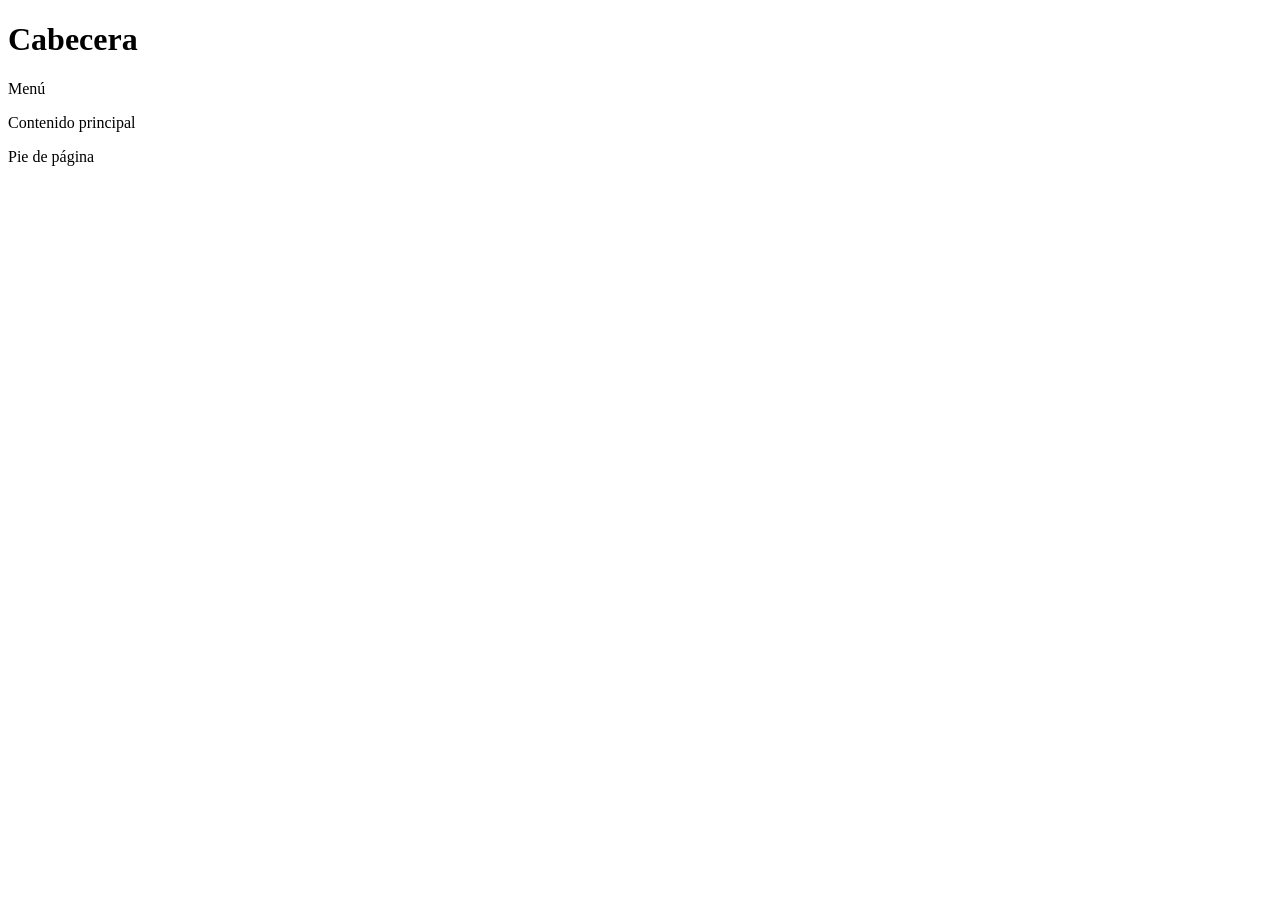
==== ActividadLayout.html @ 8e884146 "Add files via upload" ====
<!DOCTYPE html>
<html>
<head>
    <meta charset="UTF-8">
    <title>TP Layout</title>

    <link rel="stylesheet" href="selectores.css">
    <link rel="stylesheet" href="estilos.css">
</head>
<body>
<div id="contenedor">
<div id="cabecera">
        <h1>Cabecera</h1>
    </div>

    <div id="menu">
        <p>Menú</p>
    </div>

    <div id="contenido">
        <p>Contenido principal</p>
    </div>

    <div id="pie">
        <p>Pie de página</p>
    </div>

</div>

</body>
</html>
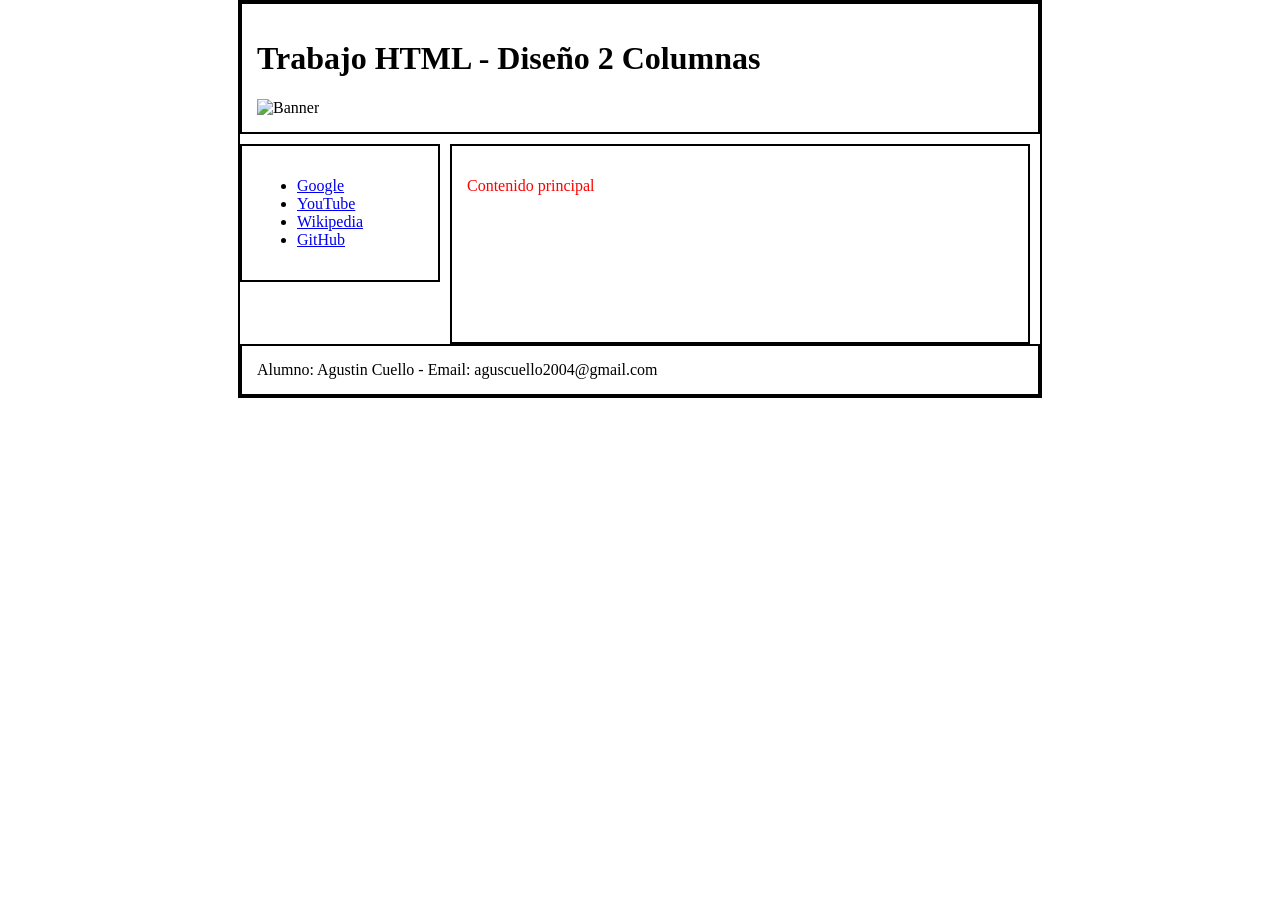
==== commit 1547bed3: "agrego" ====
--- a/ActividadLayout.html
+++ b/ActividadLayout.html
@@ -1,31 +1,37 @@
-<!DOCTYPE html>
-<html>
-<head>
-    <meta charset="UTF-8">
-    <title>TP Layout</title>
-
-    <link rel="stylesheet" href="selectores.css">
-    <link rel="stylesheet" href="estilos.css">
-</head>
-<body>
-<div id="contenedor">
-<div id="cabecera">
-        <h1>Cabecera</h1>
-    </div>
-
-    <div id="menu">
-        <p>Menú</p>
-    </div>
-
-    <div id="contenido">
-        <p>Contenido principal</p>
-    </div>
-
-    <div id="pie">
-        <p>Pie de página</p>
-    </div>
-
-</div>
-
-</body>
+<!DOCTYPE html>
+<html>
+<head>
+    <meta charset="UTF-8">
+    <title>TP Layout</title>
+
+    <link rel="stylesheet" href="selectores.css">
+    <link rel="stylesheet" href="estilos.css">
+</head>
+<body>
+<div id="contenedor">
+<div id="cabecera">
+        <h1>Trabajo HTML - Diseño 2 Columnas</h1>
+        <img src="banner.jpg" alt="Banner" style="width:100%; height:auto;">
+    </div>
+
+    <div id="menu">
+         <ul>
+            <li><a href="https://www.google.com" target="_blank">Google</a></li>
+            <li><a href="https://www.youtube.com" target="_blank">YouTube</a></li>
+            <li><a href="https://www.wikipedia.org" target="_blank">Wikipedia</a></li>
+            <li><a href="https://github.com" target="_blank">GitHub</a></li>
+        </ul>
+    </div>
+
+    <div id="contenido">
+        <p>Contenido principal</p>
+    </div>
+
+    <div id="pie">
+         Alumno: Agustin Cuello - Email: aguscuello2004@gmail.com 
+    </div>
+
+</div>
+
+</body>
 </html>
--- a/selectores.css
+++ b/selectores.css
@@ -0,0 +1,33 @@
+body {
+	margin: 0 auto;
+}
+
+/* Selector de ID */
+#contenedor-principal {
+    border: 2px solid blue;
+    padding: 15px;
+    margin-bottom: 20px;
+}
+
+/* Selector de clase */
+.texto-importante {
+    font-weight: bold;
+    color: green;
+}
+
+/* Selector de atributo */
+li[data-tema="principal"] {
+    background-color: lightyellow;
+}
+
+/* Selector de pseudoclase */
+a:hover {
+    color: orange;
+    text-decoration: none;
+}
+
+button:disabled {
+    background-color: #ccc;
+    color: #666;
+    cursor: not-allowed;
+}
--- a/estilos.css
+++ b/estilos.css
@@ -0,0 +1,43 @@
+p {
+    color: red;
+}
+
+#contenedor {
+    width: 800px;
+    margin: 0 auto;
+    border: 2px solid black;
+}
+
+
+#cabecera {
+  border: 2px solid black;
+    padding: 15px;
+    margin-bottom: 10px;
+}
+#menu {
+     float: left;
+    width: 200px;
+    border: 2px solid black;
+    padding: 15px;
+    box-sizing: border-box;
+}
+
+
+#contenido {
+    float: left;
+    width: 580px;
+    border: 2px solid black;
+    padding: 15px;
+    margin-left: 10px;
+    box-sizing: border-box;
+    min-height: 200px;
+  
+}
+#pie {
+    clear: both;
+    border: 2px solid black;
+    padding: 15px;
+    margin-top: 10px;
+}
+
+/*use float para poner el menu a la derecha e izquierda, distribuyendo el espacio con widht
